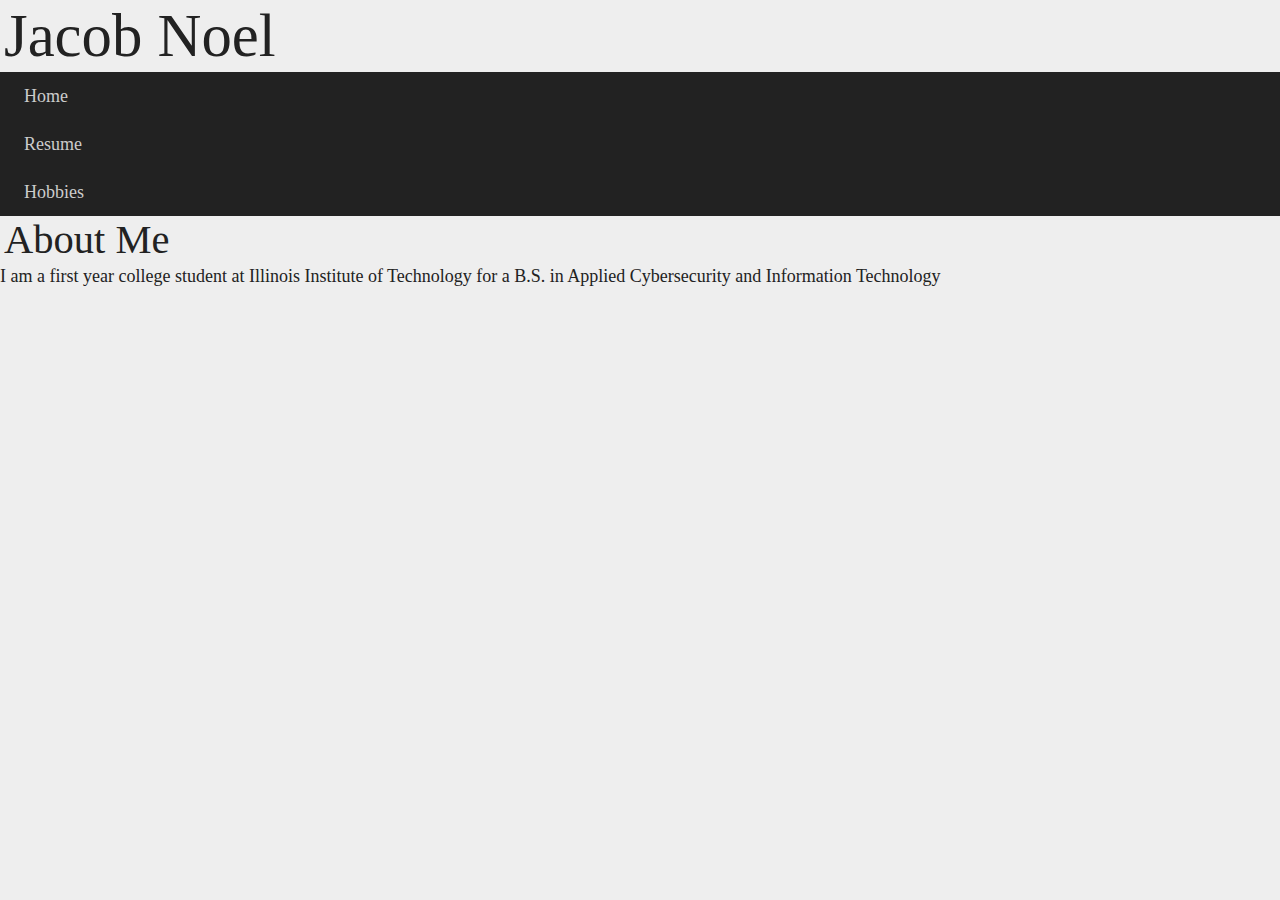
==== index.html @ 0d16a27b "Change relative links for all pages" ====
<!DOCTYPE html>
<html lang="en">
  <head>
    <meta charset="UTF-8" />
    <link rel="stylesheet" href="screen.css"/>
    <title>Jacob Noel</title>
  </head>
  <body>
    <header id="header">
    <h1>Jacob Noel</h1>
    <nav id="navigation">
      <ul>
        <li><a href="/">Home</a></li>
        <li><a href="./resume/">Resume</a></li>
        <li><a href="./hobbies/">Hobbies</a></li>
      </ul>
    </nav>
    </header>
    <main id="content">
      <article>
        <h2>About Me</h2>
        <p>
        I am a first year college student at Illinois Institute of Technology
        for a B.S. in Applied Cybersecurity and Information Technology
        </p>
      </article>
    </main>
    <footer id="footer">

    </footer>
  </body>
</html>
---- screen.css ----
/* http://meyerweb.com/eric/tools/css/reset/
   v2.0 | 20110126
   License: none (public domain)
*/
/* stylelint-disable*/
a,abbr,acronym,address,applet,article,aside,audio,b,big,blockquote,body,canvas,caption,center,cite,code,dd,del,details,dfn,div,dl,dt,em,embed,fieldset,figcaption,figure,footer,form,h1,h2,h3,h4,h5,h6,header,hgroup,html,i,iframe,img,ins,kbd,label,legend,li,mark,menu,nav,object,ol,output,p,pre,q,ruby,s,samp,section,small,span,strike,strong,sub,summary,sup,table,tbody,td,tfoot,th,thead,time,tr,tt,u,ul,var,video{margin:0;padding:0;border:0;font:inherit;vertical-align:baseline}article,aside,details,figcaption,figure,footer,header,hgroup,main,menu,nav,section{display:block}html{line-height:1}body{line-height:inherit}ol,ul{list-style:none}blockquote,q{quotes:none}blockquote:after,blockquote:before,q:after,q:before{content:'';content:none}table{border-collapse:collapse;border-spacing:0}
/* stylelint-enable */

/* Begin site styles below */

html{
  background: #EEE;
  color: #222;
  font-size: 18px;
  line-height: 24px;
  font-family: Georgia, "Times New Roman", Time, Roman, serif;
}

h1 {
  font-size: 60.75px;
  line-height: 72px;
  padding-left: 4px;
}
h2 {
  font-size: 40.5px;
  line-height: 48px;
  padding-left: 4px;
}
h3 {
  font-size: 27px;
  line-height: 36px;
  padding-left: 4px;
}
#resume ul,
#footer ul {
  display:list-item;
  list-style: square outside;
  padding-left: 22.5px;
}
#resume ol {
  display: none:
}

section {
  padding-top: 12px;
  padding-bottom: 12px;
}
section h2,
footer h2 {
  text-decoration: underline;
}

#footer a {
  text-decoration: none;
}


#navigation{
}
#navigation li {
  background-color: #222;
}
#navigation a {
  color: #CCC;
  display: block;
  line-height: 0;
  padding: 24px;
  text-decoration: none;
}

/*
  Removed Elements
*/
#content-resume h1{
  position: absolute;
  left: -20000px;
}
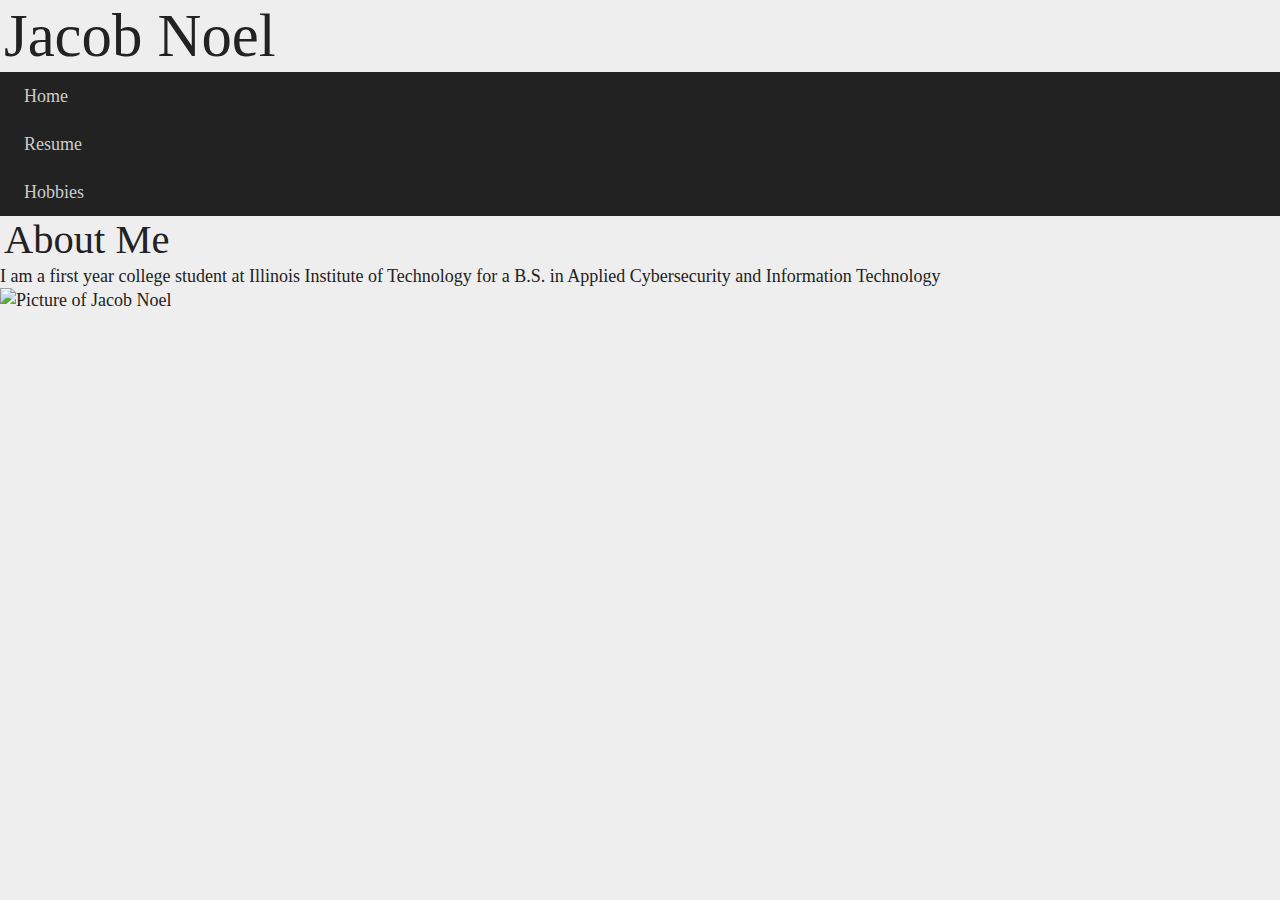
==== commit 3b9c1cc2: "Rollback previous changes" ====
--- a/index.html
+++ b/index.html
@@ -11,8 +11,8 @@
     <nav id="navigation">
       <ul>
         <li><a href="/">Home</a></li>
-        <li><a href="./resume/">Resume</a></li>
-        <li><a href="./hobbies/">Hobbies</a></li>
+        <li><a href="/resume/">Resume</a></li>
+        <li><a href="/hobbies/">Hobbies</a></li>
       </ul>
     </nav>
     </header>
@@ -23,6 +23,7 @@
         I am a first year college student at Illinois Institute of Technology
         for a B.S. in Applied Cybersecurity and Information Technology
         </p>
+        <img id="self-picture" src="/assets/myPicture.jpg" alt="Picture of Jacob Noel">
       </article>
     </main>
     <footer id="footer">
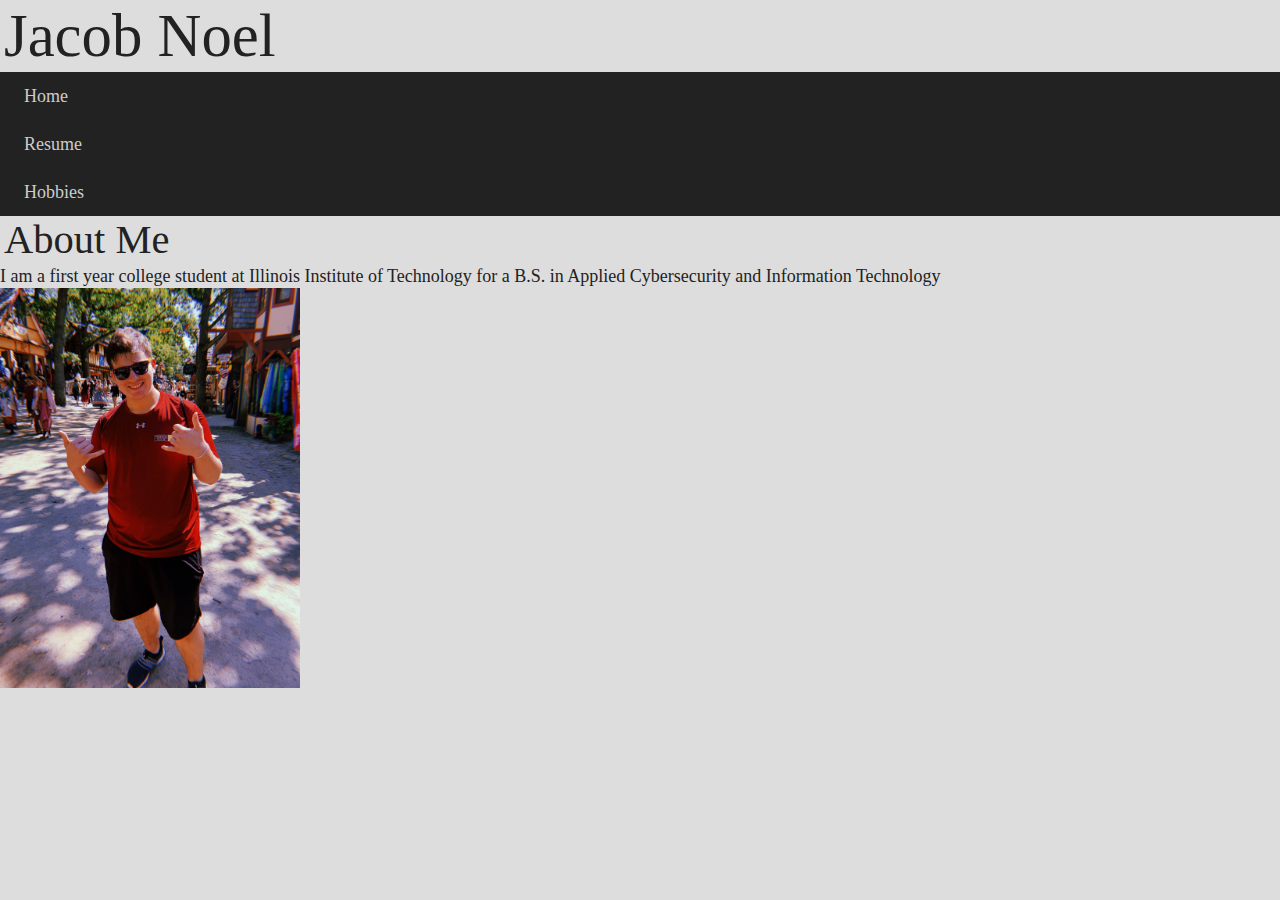
==== commit 8063d8b0: "Fix relative paths" ====
--- a/index.html
+++ b/index.html
@@ -10,9 +10,9 @@
     <h1>Jacob Noel</h1>
     <nav id="navigation">
       <ul>
-        <li><a href="/">Home</a></li>
-        <li><a href="/resume/">Resume</a></li>
-        <li><a href="/hobbies/">Hobbies</a></li>
+        <li><a href="">Home</a></li>
+        <li><a href="resume/">Resume</a></li>
+        <li><a href="hobbies/">Hobbies</a></li>
       </ul>
     </nav>
     </header>
--- a/screen.css
+++ b/screen.css
@@ -9,7 +9,7 @@
 /* Begin site styles below */
 
 html{
-  background: #EEE;
+  background: #DDD;
   color: #222;
   font-size: 18px;
   line-height: 24px;
@@ -31,8 +31,13 @@
   line-height: 36px;
   padding-left: 4px;
 }
+#content img {
+  height: 400px;
+  width: 300px;
+}
 #resume ul,
-#footer ul {
+#footer ul,
+#hobbies ul {
   display:list-item;
   list-style: square outside;
   padding-left: 22.5px;
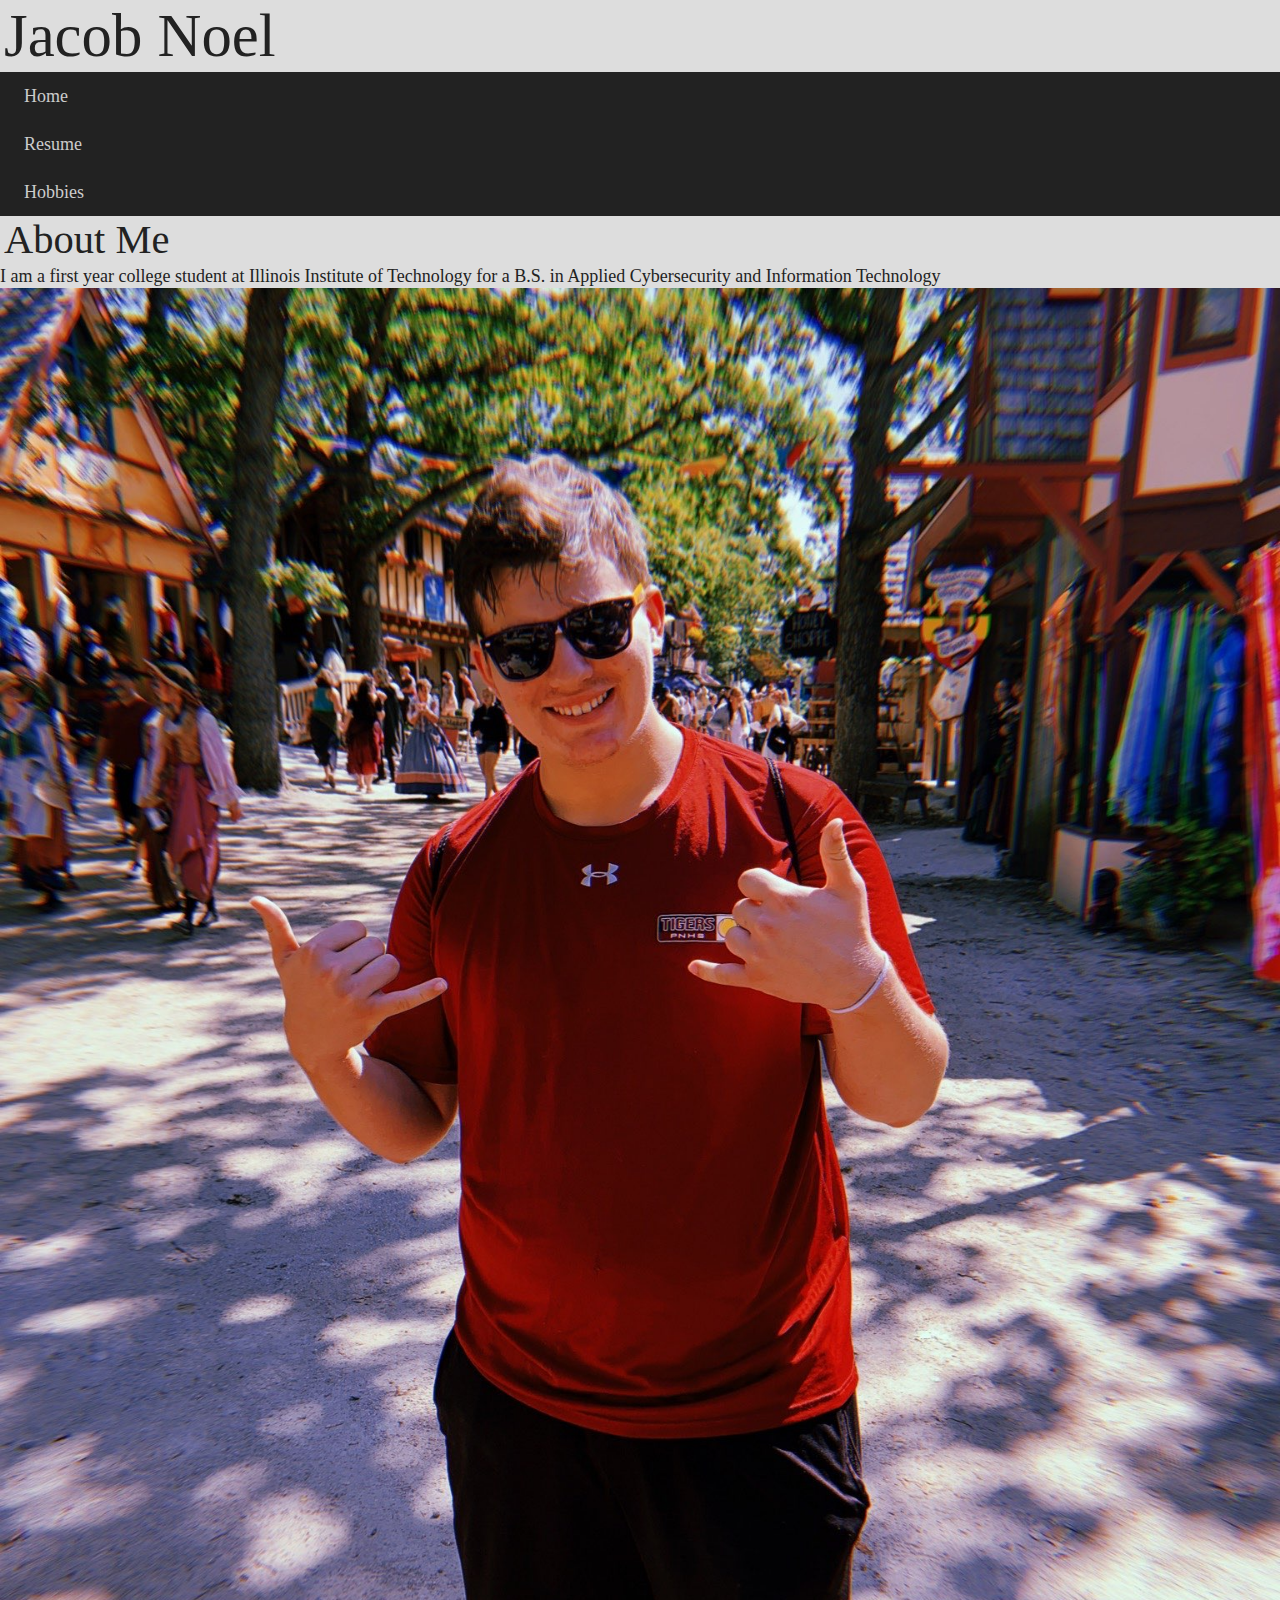
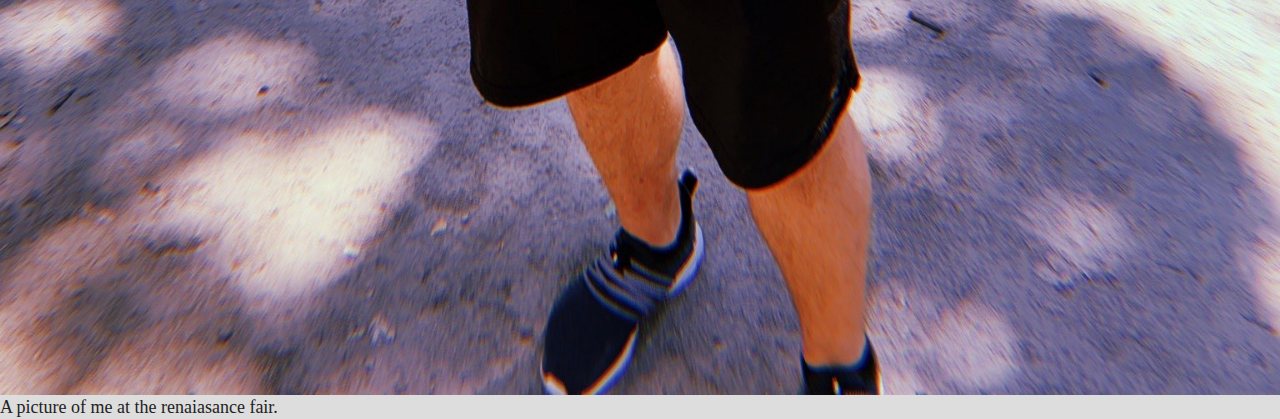
==== commit 1a37198c: "Add figcaption and correct alt for homepageimage" ====
--- a/index.html
+++ b/index.html
@@ -23,7 +23,13 @@
         I am a first year college student at Illinois Institute of Technology
         for a B.S. in Applied Cybersecurity and Information Technology
         </p>
-        <img id="self-picture" src="/assets/myPicture.jpg" alt="Picture of Jacob Noel">
+        <figure class="i">
+          <img id="self-picture" alt="Selfie at the renaiasance fair" src="assets/myPicture.jpg"/>
+          <figcaption>
+            A picture of me at the renaiasance fair.
+          </figcaption>
+        </figure>
+
       </article>
     </main>
     <footer id="footer">
--- a/screen.css
+++ b/screen.css
@@ -5,6 +5,12 @@
 /* stylelint-disable*/
 a,abbr,acronym,address,applet,article,aside,audio,b,big,blockquote,body,canvas,caption,center,cite,code,dd,del,details,dfn,div,dl,dt,em,embed,fieldset,figcaption,figure,footer,form,h1,h2,h3,h4,h5,h6,header,hgroup,html,i,iframe,img,ins,kbd,label,legend,li,mark,menu,nav,object,ol,output,p,pre,q,ruby,s,samp,section,small,span,strike,strong,sub,summary,sup,table,tbody,td,tfoot,th,thead,time,tr,tt,u,ul,var,video{margin:0;padding:0;border:0;font:inherit;vertical-align:baseline}article,aside,details,figcaption,figure,footer,header,hgroup,main,menu,nav,section{display:block}html{line-height:1}body{line-height:inherit}ol,ul{list-style:none}blockquote,q{quotes:none}blockquote:after,blockquote:before,q:after,q:before{content:'';content:none}table{border-collapse:collapse;border-spacing:0}
 /* stylelint-enable */
+
+/*
+Modular Scale
+https://www.modularscale.com/?18&px&1.5
+Ratio 2:3 or 1.5
+*/
 
 /* Begin site styles below */
 
@@ -32,28 +38,25 @@
   padding-left: 4px;
 }
 #content img {
-  height: 400px;
-  width: 300px;
+  display: block;
+  max-width: 100%;
 }
 #resume ul,
 #footer ul,
-#hobbies ul {
+#hobbies ul ul{
   display:list-item;
   list-style: square outside;
   padding-left: 22.5px;
 }
 #resume ol {
-  display: none:
+  display: none;
 }
 
 section {
   padding-top: 12px;
   padding-bottom: 12px;
 }
-section h2,
-footer h2 {
-  text-decoration: underline;
-}
+
 
 #footer a {
   text-decoration: none;
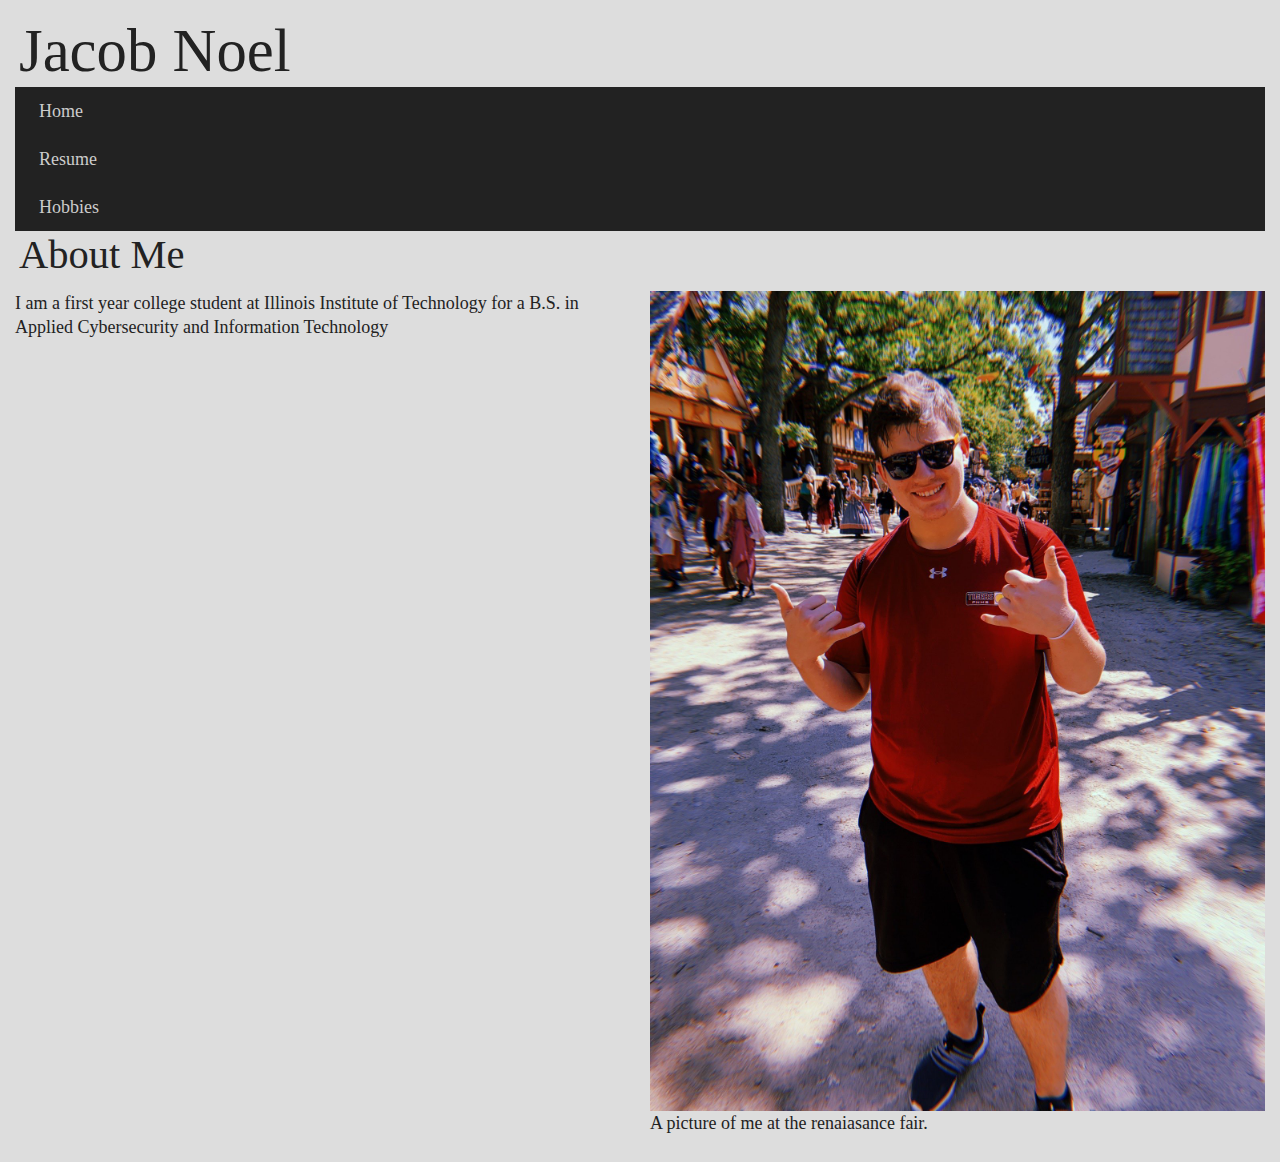
==== commit 421bc91e: "Put main page content into section element and add main viewport meta" ====
--- a/index.html
+++ b/index.html
@@ -2,6 +2,7 @@
 <html lang="en">
   <head>
     <meta charset="UTF-8" />
+    <meta name="viewport" content="width=device-width,initial-scale=1.0,shrink-to-fit=no" />
     <link rel="stylesheet" href="screen.css"/>
     <title>Jacob Noel</title>
   </head>
@@ -19,17 +20,18 @@
     <main id="content">
       <article>
         <h2>About Me</h2>
-        <p>
-        I am a first year college student at Illinois Institute of Technology
-        for a B.S. in Applied Cybersecurity and Information Technology
-        </p>
-        <figure class="i">
-          <img id="self-picture" alt="Selfie at the renaiasance fair" src="assets/myPicture.jpg"/>
-          <figcaption>
-            A picture of me at the renaiasance fair.
-          </figcaption>
-        </figure>
-
+        <section class="main-content">
+          <p>
+          I am a first year college student at Illinois Institute of Technology
+          for a B.S. in Applied Cybersecurity and Information Technology
+          </p>
+          <figure class="self-image">
+            <img id="self-picture" alt="Selfie at the renaiasance fair" src="assets/myPicture.jpg"/>
+            <figcaption>
+              A picture of me at the renaiasance fair.
+            </figcaption>
+          </figure>
+        </section>
       </article>
     </main>
     <footer id="footer">
--- a/screen.css
+++ b/screen.css
@@ -12,14 +12,22 @@
 Ratio 2:3 or 1.5
 */
 
+/*
+To do:
+---------
+change online media to something friendler
+
+*/
+
 /* Begin site styles below */
 
-html{
+html {
   background: #DDD;
   color: #222;
   font-size: 18px;
   line-height: 24px;
   font-family: Georgia, "Times New Roman", Time, Roman, serif;
+  padding: 15px;
 }
 
 h1 {
@@ -43,13 +51,9 @@
 }
 #resume ul,
 #footer ul,
-#hobbies ul ul{
-  display:list-item;
-  list-style: square outside;
+#hobbies ul ul {
+  list-style: square inside;
   padding-left: 22.5px;
-}
-#resume ol {
-  display: none;
 }
 
 section {
@@ -63,8 +67,6 @@
 }
 
 
-#navigation{
-}
 #navigation li {
   background-color: #222;
 }
@@ -79,7 +81,21 @@
 /*
   Removed Elements
 */
-#content-resume h1{
+#content-resume h1 {
   position: absolute;
   left: -20000px;
 }
+
+@media screen and (min-width: 1000px) {
+  .main-content {
+    display: grid;
+    grid-template-columns: 1fr 1fr;
+    gap: 20px;
+  }
+}
+
+#navigation a:hover,
+#navigation a:active,
+#navigation a:focus {
+  background-color: #444;
+}
